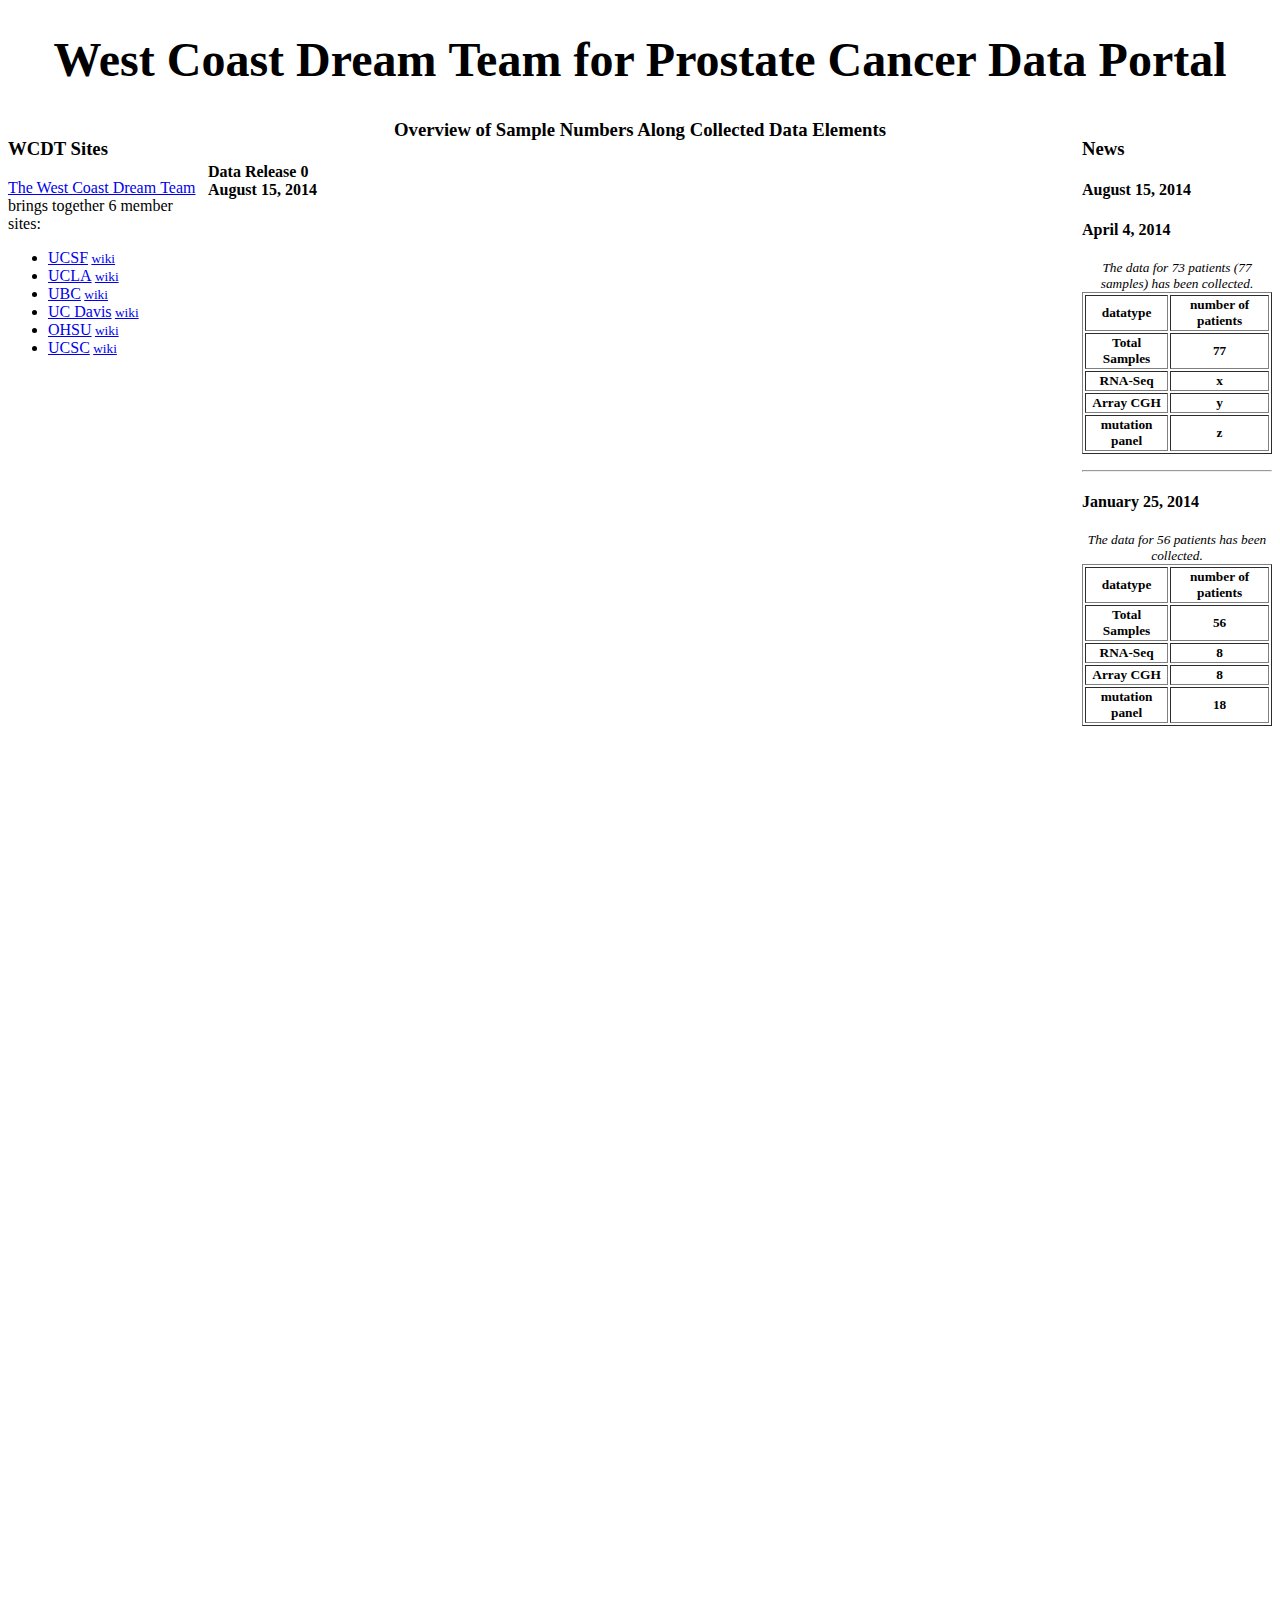
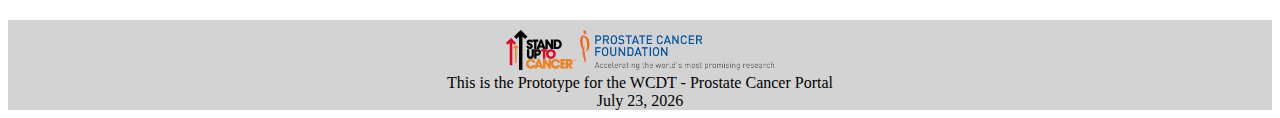
==== data_summary.html @ 0fed1740 "replace d3 requirement with jquery-csv" ====
<!DOCTYPE html>
<html>
	<head>
		<title>SU2C/PCF WCDT Portal</title>
		<meta charset="utf-8">

		<link rel="stylesheet" href="data_summary/css/main.css" type="text/css" />
		<link href="data_summary/images/favicon.ico" rel="icon" type="image/x-icon">
		<noscript>
			<div align="center">
				<p style="color:black;background-color:red;font-size:18pt">
					This website requires JavaScript.  Please turn on JavaScript and then <a href="">try it again</a>.
				</p>
			</div>
		</noscript>

		<script type="text/javascript" src="https://code.jquery.com/jquery-1.11.1.min.js"></script>
		<!--
		<script type="text/javascript" src="http://code.jquery.com/ui/1.10.3/jquery-ui.js"></script>
		<link type="text/css" rel="stylesheet" href="http://code.jquery.com/ui/1.10.3/themes/smoothness/jquery-ui.css" />
		-->
		<script type="text/javascript" src="https://code.highcharts.com/3.0.9/highcharts.js"></script>
		<!-- <script type="text/javascript" src="https://code.highcharts.com/highcharts.js"></script> -->

		<script type="text/javascript" src="data_summary/scripts/jquery.csv-0.71.min.js" charset="utf-8"></script>
		<script type="text/javascript" src="data_summary/scripts/static.js"></script>
		<script type="text/javascript" src="data_summary/scripts/cohortData.js"></script>
		<script type="text/javascript" src="data_summary/scripts/cohortPieCharts_2.js"></script>

	</head>
	<body>
		<header class="header">
			<h1> West&nbsp;Coast Dream&nbsp;Team for Prostate&nbsp;Cancer Data&nbsp;Portal </h1>
		</header>
		<div class="content">
			<article class="first">
				<h3>WCDT Sites</h3>
				<p>
					<a href="data_summary/images/team_locations.png" target=memberSite>The West&nbsp;Coast Dream&nbsp;Team</a> brings together 6 member sites:
				</p>
				<ul>
					<li>
						<a href="http://www.ucsfhealth.org/" target=memberSite>UCSF</a><small>&nbsp;<a href="desktop/#assetsBook/wiki/">wiki</a></small>
					</li>
					<li>
						<a href="http://www.uclahealth.org/" target=memberSite>UCLA</a><small>&nbsp;<a href="desktop/#assetsBook/wiki/">wiki</a></small>
					</li>
					<li>
						<a href="http://med.ubc.ca/" target=memberSite>UBC</a><small>&nbsp;<a href="desktop/#assetsBook/wiki/">wiki</a></small>
					</li>
					<li>
						<a href="http://www.ucdmc.ucdavis.edu/" target=memberSite>UC Davis</a><small>&nbsp;<a href="desktop/#assetsBook/wiki/">wiki</a></small>
					</li>
					<li>
						<a href="http://www.ohsu.edu/" target=memberSite>OHSU</a><small>&nbsp;<a href="desktop/#assetsBook/wiki/">wiki</a></small>
					</li>
					<li>
						<a href="http://www.ucsc.edu/" target=memberSite>UCSC</a><small>&nbsp;<a href="desktop/#assetsBook/wiki/">wiki</a></small>
					</li>
				</ul>
			</article>
			<article class="last">
				<h3>News</h3>
				<article>
					<h4> August 15, 2014 </h4>
				</article>
				<article>
					<h4> April 4, 2014 </h4>
					<p>
						<TABLE border="1"
						summary="The data for 73 patients (77 samples) has been collected.">
							<CAPTION>
								<EM>The data for 73 patients (77 samples) has been collected.</EM>
							</CAPTION>
							<tr>
								<th>datatype</th><th>number of patients</th>
							</tr>
							<tr>
								<th>Total Samples</th><th>77</th>
							</tr>
							<tr>
								<th>RNA-Seq</th><th>x</th>
							</tr>
							<tr>
								<th>Array CGH</th><th>y</th>
							</tr>
							<tr>
								<th>mutation panel</th><th>z</th>
							</tr>
						</TABLE>
					</p>
				</article>
				<hr>
				<article>
					<h4> January 25, 2014 </h4>
					<p>
						<TABLE border="1"
						summary="The data for 56 patients has been collected.">
							<CAPTION>
								<EM>The data for 56 patients has been collected.</EM>
							</CAPTION>
							<tr>
								<th>datatype</th><th>number of patients</th>
							</tr>
							<tr>
								<th>Total Samples</th><th>56</th>
							</tr>
							<tr>
								<th>RNA-Seq</th><th>8</th>
							</tr>
							<tr>
								<th>Array CGH</th><th>8</th>
							</tr>
							<tr>
								<th>mutation panel</th><th>18</th>
							</tr>
						</TABLE>
					</p>
				</article>
			</article>
			<article class="middle">
				<h3 align="center">Overview of Sample&nbsp;Numbers Along Collected&nbsp;Data&nbsp;Elements</h3>
				<div id="test_container2" class="chart_test_container">
					<div id="chart_test2" class="chart_test"></div>
				</div>
				<div id="test_container" class="chart_test_container">
					<div id="chart_test" class="chart_test"></div>
				</div>
				<h4>Data Release 0
				<br>
				August 15, 2014</h4>
				<!-- <p>
				Put some charts/tables about the release here.  On our <a href="http://dcc.icgc.org/" target="icgc_portal">benchmark site</a>, nearly every chart and table is a search control.
				</p> -->
				<div id="chartCrumbs"></div>
				<div id="chart1_container" class="pieChartContainer">
					<div id="chart1" class="pieChart"></div>
				</div>
				<div id="chart2_container" class="pieChartContainer">
					<div id="chart2" class="pieChart"></div>
				</div>
				<div id="chart3_container" class="pieChartContainer">
					<div id="chart3" class="pieChart"></div>
				</div>
				<br>
				<div id="chart4_container" class="pieChartContainer">
					<div id="chart4" class="pieChart"></div>
				</div>
				<div id="chart5_container" class="pieChartContainer">
					<div id="chart5" class="pieChart"></div>
				</div>
				<div id="chart6_container" class="pieChartContainer">
					<div id="chart6" class="pieChart"></div>
				</div>
				<br>
				<div id="chart7_container" class="pieChartContainer">
					<div id="chart7" class="pieChart"></div>
				</div>
				<div id="chart8_container" class="pieChartContainer">
					<div id="chart8" class="pieChart"></div>
				</div>
				<div id="chart9_container" class="pieChartContainer">
					<div id="chart9" class="pieChart"></div>
				</div>
				<br>
				<div id="chart10_container" class="pieChartContainer">
					<div id="chart10" class="pieChart"></div>
				</div>
				<div id="chart11_container" class="pieChartContainer">
					<div id="chart11" class="pieChart"></div>
				</div>
				<div id="chart12_container" class="pieChartContainer">
					<div id="chart12" class="pieChart"></div>
				</div>
				<br>
			</article>
		</div>
		<footer class="footer">
			<a href="http://www.standup2cancer.org/" target="su2c_portal"><img height="40px" src="data_summary/images/Stand_up_to_Cancer_logo.svg" alt="SU2C Logo"></a>
			<a href="http://www.pcf.org/" target="pcf_portal"><img height="40px" src="data_summary/images/prostate_cancer_foundation_logo.png" alt="PCF Logo"></a>
			<br>
			This is the Prototype for the WCDT - Prostate Cancer Portal
			<br>
			<script type="text/javascript">
                function WriteTodaysDate() {
                    var months = new Array();
                    months[1] = "January";
                    months[2] = "February";
                    months[3] = "March";
                    months[4] = "April";
                    months[5] = "May";
                    months[6] = "June";
                    months[7] = "July";
                    months[8] = "August";
                    months[9] = "September";
                    months[10] = "October";
                    months[11] = "November";
                    months[12] = "December";
                    var todaysdate = new Date();
                    var date = todaysdate.getDate();
                    var day = todaysdate.getDay() + 1;
                    var month = todaysdate.getMonth() + 1;
                    var yy = todaysdate.getYear();
                    var year = (yy < 1000) ? yy + 1900 : yy;
                    var year2 = year - (2000 * 1);
                    year2 = (year2 < 10) ? "0" + year2 : year2;
                    document.write(months[month] + " " + date + ", " + year);
                }WriteTodaysDate();
			</script>
		</footer>
	</body>
</html>
---- data_summary/css/main.css ----
/*tutorial for 3-column pages --> http://www.boutell.com/newfaq/creating/threecolumnlayout.html*/

html {
    font-family: Verdana;
}

table {
    font-size: smaller;
    font-weight: normal;
    /*background-color: orange*/

}
.header {
    text-align: center;
    font-size: x-large
    /*color: red;*/
    /*background-color: yellow;*/
    /*border: 0px solid;*/
    /*border-color: gray*/
}
.content {

}
article.first {
    float: left;
    padding: 0px 10px 0px 0px;
    width: 190px;
    /*background-color: red;*/
    /*border-color: gray;*/
}
article.middle {
    top: 10px;
    margin-left: 200px;
    margin-right: 200px;
    /*background-color: lime;*/
    /*border-color: gray*/
}
article.last {
    float: right;
    padding: 0px 0px 0px 10px;
    width: 190px;
    /*background-color: aqua;*/
    /*border-color: gray*/
}
.footer {
    padding-top: 10px;
    text-align: center;
    clear: both;
    /*color: blue;*/
    background-color: lightgray;
}
.pieChartContainer {
    width: 33%;
    float: left;
}
.pieChart {
    height: 350px
}
#chartCrumbs {
    vertical-align: bottom
}
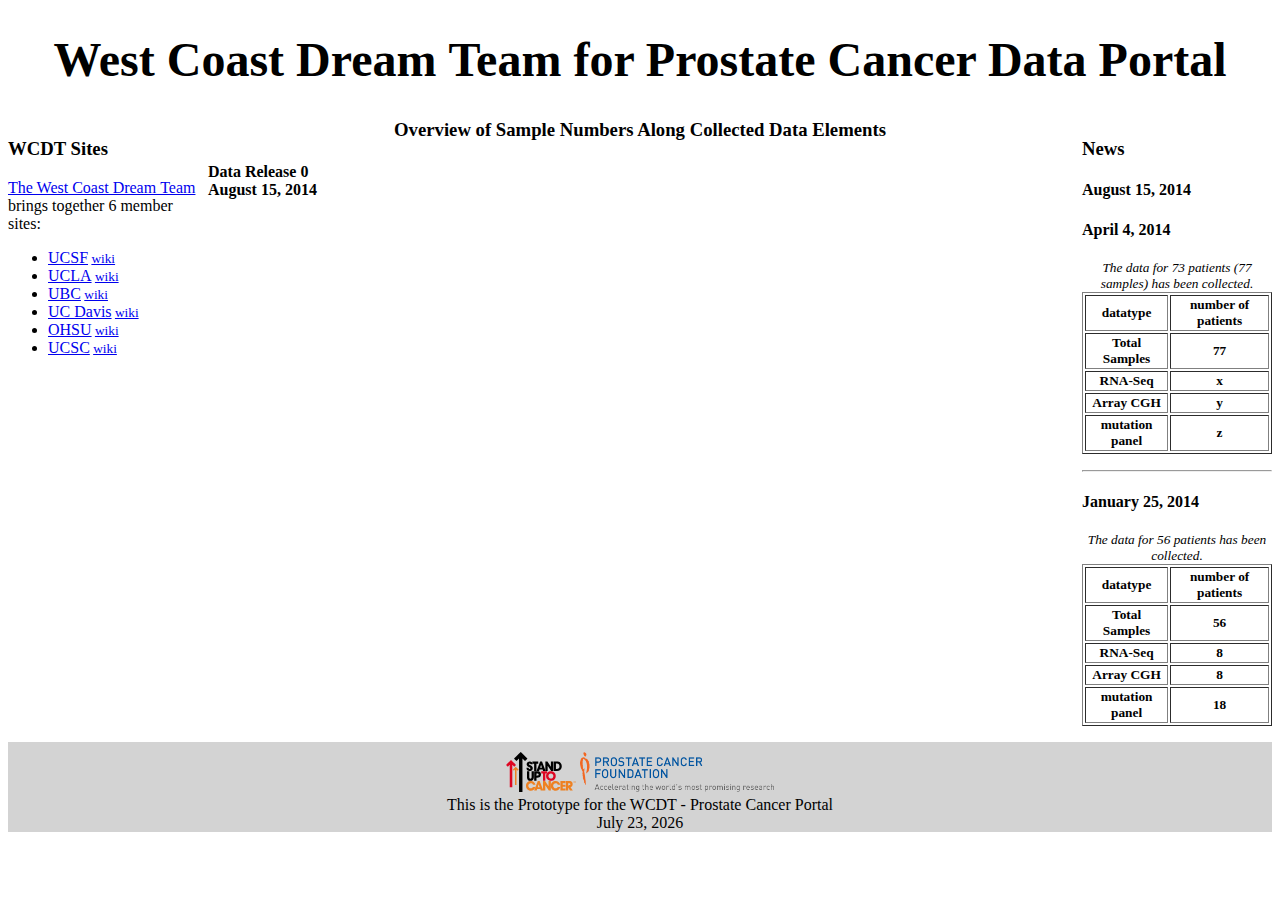
==== commit 327d1a25: "dynamically created chart container divs" ====
--- a/data_summary.html
+++ b/data_summary.html
@@ -133,46 +133,48 @@
 				Put some charts/tables about the release here.  On our <a href="http://dcc.icgc.org/" target="icgc_portal">benchmark site</a>, nearly every chart and table is a search control.
 				</p> -->
 				<div id="chartCrumbs"></div>
-				<div id="chart1_container" class="pieChartContainer">
+				<div id='pie_charts'>
+					<!-- <div id="chart1_container" class="pieChartContainer">
 					<div id="chart1" class="pieChart"></div>
+					</div>
+					<div id="chart2_container" class="pieChartContainer">
+					<div id="chart2" class="pieChart"></div>
+					</div>
+					<div id="chart3_container" class="pieChartContainer">
+					<div id="chart3" class="pieChart"></div>
+					</div>
+					<br>
+					<div id="chart4_container" class="pieChartContainer">
+					<div id="chart4" class="pieChart"></div>
+					</div>
+					<div id="chart5_container" class="pieChartContainer">
+					<div id="chart5" class="pieChart"></div>
+					</div>
+					<div id="chart6_container" class="pieChartContainer">
+					<div id="chart6" class="pieChart"></div>
+					</div>
+					<br>
+					<div id="chart7_container" class="pieChartContainer">
+					<div id="chart7" class="pieChart"></div>
+					</div>
+					<div id="chart8_container" class="pieChartContainer">
+					<div id="chart8" class="pieChart"></div>
+					</div>
+					<div id="chart9_container" class="pieChartContainer">
+					<div id="chart9" class="pieChart"></div>
+					</div>
+					<br>
+					<div id="chart10_container" class="pieChartContainer">
+					<div id="chart10" class="pieChart"></div>
+					</div>
+					<div id="chart11_container" class="pieChartContainer">
+					<div id="chart11" class="pieChart"></div>
+					</div>
+					<div id="chart12_container" class="pieChartContainer">
+					<div id="chart12" class="pieChart"></div>
+					</div>
+					<br> -->
 				</div>
-				<div id="chart2_container" class="pieChartContainer">
-					<div id="chart2" class="pieChart"></div>
-				</div>
-				<div id="chart3_container" class="pieChartContainer">
-					<div id="chart3" class="pieChart"></div>
-				</div>
-				<br>
-				<div id="chart4_container" class="pieChartContainer">
-					<div id="chart4" class="pieChart"></div>
-				</div>
-				<div id="chart5_container" class="pieChartContainer">
-					<div id="chart5" class="pieChart"></div>
-				</div>
-				<div id="chart6_container" class="pieChartContainer">
-					<div id="chart6" class="pieChart"></div>
-				</div>
-				<br>
-				<div id="chart7_container" class="pieChartContainer">
-					<div id="chart7" class="pieChart"></div>
-				</div>
-				<div id="chart8_container" class="pieChartContainer">
-					<div id="chart8" class="pieChart"></div>
-				</div>
-				<div id="chart9_container" class="pieChartContainer">
-					<div id="chart9" class="pieChart"></div>
-				</div>
-				<br>
-				<div id="chart10_container" class="pieChartContainer">
-					<div id="chart10" class="pieChart"></div>
-				</div>
-				<div id="chart11_container" class="pieChartContainer">
-					<div id="chart11" class="pieChart"></div>
-				</div>
-				<div id="chart12_container" class="pieChartContainer">
-					<div id="chart12" class="pieChart"></div>
-				</div>
-				<br>
 			</article>
 		</div>
 		<footer class="footer">
@@ -208,5 +210,13 @@
                 }WriteTodaysDate();
 			</script>
 		</footer>
+		<script>
+            window.onload = function() {
+                pie_charts({
+                    'dataUrl' : dataUrl,
+                    'containerDiv' : 'pie_charts'
+                });
+            };
+		</script>
 	</body>
 </html>
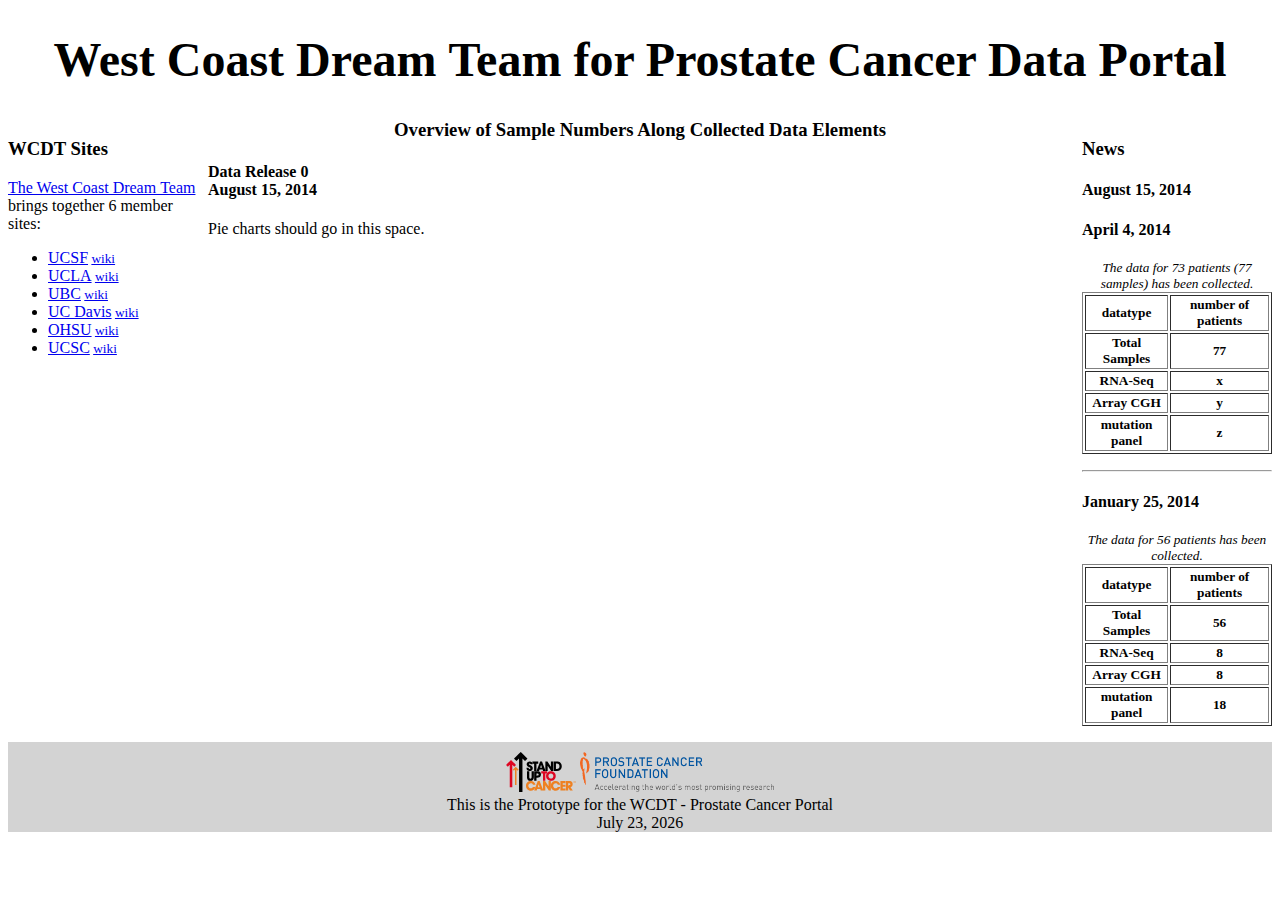
==== commit 3466b055: "cleanup" ====
--- a/data_summary.html
+++ b/data_summary.html
@@ -132,48 +132,8 @@
 				<!-- <p>
 				Put some charts/tables about the release here.  On our <a href="http://dcc.icgc.org/" target="icgc_portal">benchmark site</a>, nearly every chart and table is a search control.
 				</p> -->
-				<div id="chartCrumbs"></div>
 				<div id='pie_charts'>
-					<!-- <div id="chart1_container" class="pieChartContainer">
-					<div id="chart1" class="pieChart"></div>
-					</div>
-					<div id="chart2_container" class="pieChartContainer">
-					<div id="chart2" class="pieChart"></div>
-					</div>
-					<div id="chart3_container" class="pieChartContainer">
-					<div id="chart3" class="pieChart"></div>
-					</div>
-					<br>
-					<div id="chart4_container" class="pieChartContainer">
-					<div id="chart4" class="pieChart"></div>
-					</div>
-					<div id="chart5_container" class="pieChartContainer">
-					<div id="chart5" class="pieChart"></div>
-					</div>
-					<div id="chart6_container" class="pieChartContainer">
-					<div id="chart6" class="pieChart"></div>
-					</div>
-					<br>
-					<div id="chart7_container" class="pieChartContainer">
-					<div id="chart7" class="pieChart"></div>
-					</div>
-					<div id="chart8_container" class="pieChartContainer">
-					<div id="chart8" class="pieChart"></div>
-					</div>
-					<div id="chart9_container" class="pieChartContainer">
-					<div id="chart9" class="pieChart"></div>
-					</div>
-					<br>
-					<div id="chart10_container" class="pieChartContainer">
-					<div id="chart10" class="pieChart"></div>
-					</div>
-					<div id="chart11_container" class="pieChartContainer">
-					<div id="chart11" class="pieChart"></div>
-					</div>
-					<div id="chart12_container" class="pieChartContainer">
-					<div id="chart12" class="pieChart"></div>
-					</div>
-					<br> -->
+					Pie charts should go in this space.
 				</div>
 			</article>
 		</div>
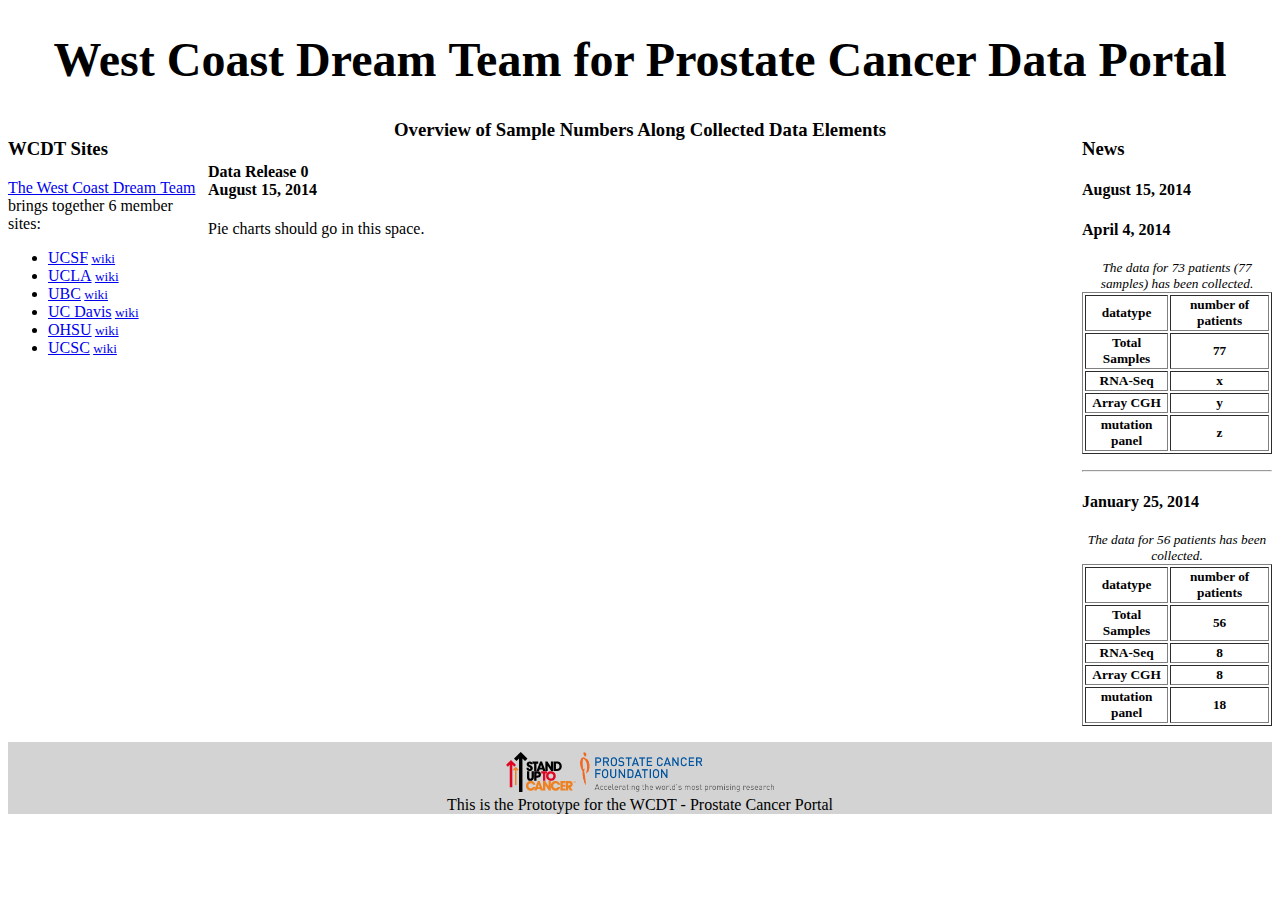
==== commit 273b44ee: "cleanup" ====
--- a/data_summary.html
+++ b/data_summary.html
@@ -144,37 +144,14 @@
 			This is the Prototype for the WCDT - Prostate Cancer Portal
 			<br>
 			<script type="text/javascript">
-                function WriteTodaysDate() {
-                    var months = new Array();
-                    months[1] = "January";
-                    months[2] = "February";
-                    months[3] = "March";
-                    months[4] = "April";
-                    months[5] = "May";
-                    months[6] = "June";
-                    months[7] = "July";
-                    months[8] = "August";
-                    months[9] = "September";
-                    months[10] = "October";
-                    months[11] = "November";
-                    months[12] = "December";
-                    var todaysdate = new Date();
-                    var date = todaysdate.getDate();
-                    var day = todaysdate.getDay() + 1;
-                    var month = todaysdate.getMonth() + 1;
-                    var yy = todaysdate.getYear();
-                    var year = (yy < 1000) ? yy + 1900 : yy;
-                    var year2 = year - (2000 * 1);
-                    year2 = (year2 < 10) ? "0" + year2 : year2;
-                    document.write(months[month] + " " + date + ", " + year);
-                }WriteTodaysDate();
+                document.write(todaysDate());
 			</script>
 		</footer>
 		<script>
             window.onload = function() {
                 pie_charts({
+                    'containerDivId' : 'pie_charts',
                     'dataUrl' : dataUrl,
-                    'containerDiv' : 'pie_charts'
                 });
             };
 		</script>
